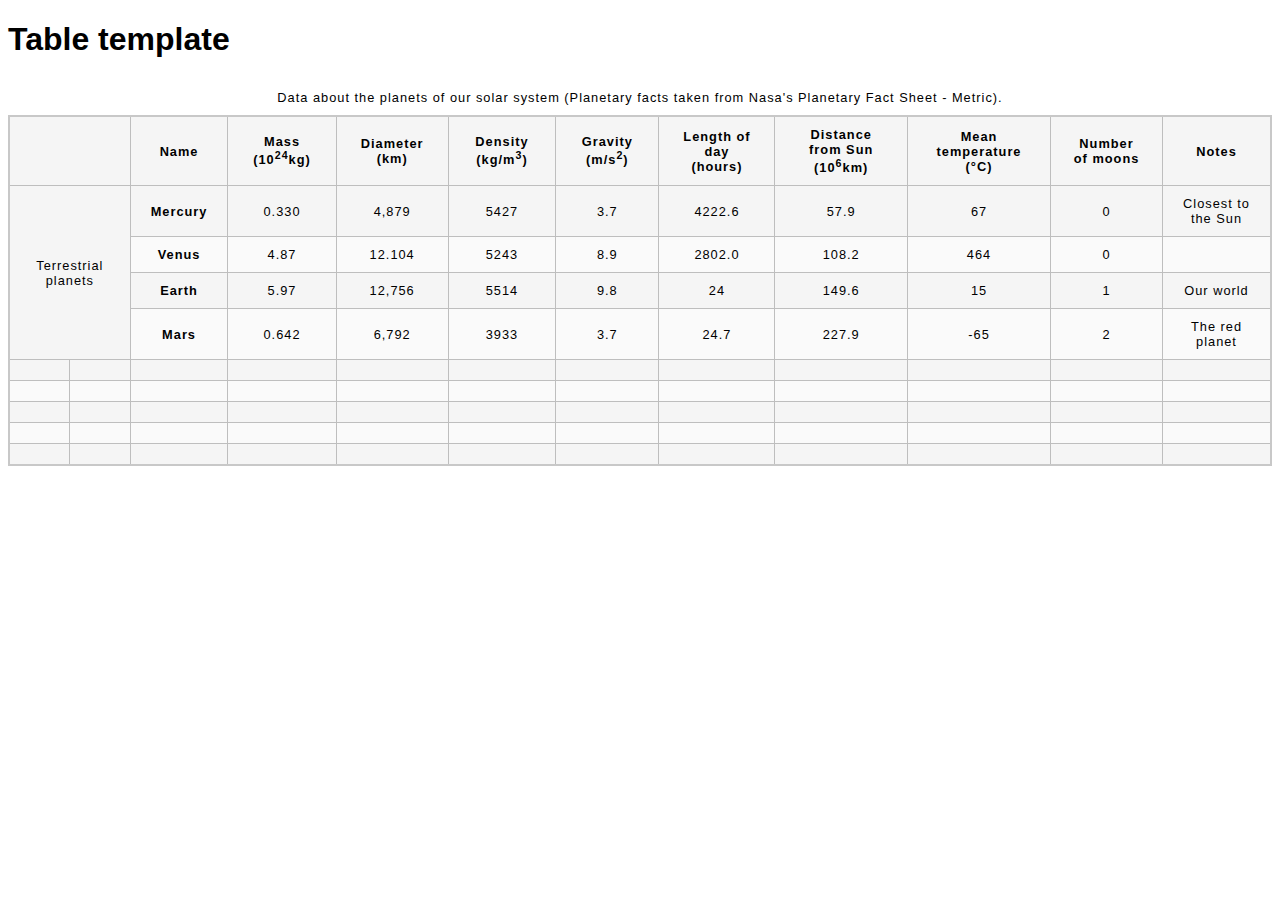
==== tables-assessment/blank-template.html @ 4da9e999 "Working through table assessment MDN" ====
<!DOCTYPE html>
<html lang="en">
  <head>
    <meta charset="utf-8">
    <meta name="viewport" content="width=device-width">
    <title>Table template</title>
    <link href="minimal-table.css" rel="stylesheet" type="text/css">
  </head>
  <body>
    <h1>Table template</h1>
    <table>
      <caption>Data about the planets of our solar system (Planetary facts taken from Nasa's Planetary Fact Sheet - Metric).</caption>
      <thead class="bold">
        <td colspan="2"></td>
        <td class="planet_names">Name</td>
        <td>Mass (10<sup>24</sup>kg)</td>
        <td>Diameter (km)</td>
        <td>Density (kg/m<sup>3</sup>)</td>
        <td>Gravity (m/s<sup>2</sup>)</td>
        <td>Length of day (hours)</td>
        <td>Distance from Sun (10<sup>6</sup>km)</td>
        <td>Mean temperature (°C)</td>
        <td>Number of moons</td>
        <td>Notes</td>
      </thead>
      <tbody>
        <tr>
          <td colspan="2" rowspan="4">Terrestrial planets</td>
          <td class="planet-names">Mercury</td>
          <td>0.330</td>
          <td>4,879</td>
          <td>5427</td>
          <td>3.7</td>
          <td>4222.6</td>
          <td>57.9</td>
          <td>67</td>
          <td>0</td>
          <td>Closest to the Sun</td>
        </tr>
        <tr>
          <td class="planet-names">Venus</td>
          <td>4.87</td>
          <td>12.104</td>
          <td>5243</td>
          <td>8.9</td>
          <td>2802.0</td>
          <td>108.2</td>
          <td>464</td>
          <td>0</td>
          <td></td>
        </tr>
        <tr>
          <td class="planet-names">Earth</td>
          <td>5.97</td>
          <td>12,756</td>
          <td>5514</td>
          <td>9.8</td>
          <td>24</td>
          <td>149.6</td>
          <td>15</td>
          <td>1</td>
          <td>Our world</td>
        </tr>
        <tr>
          <td class="planet-names">Mars</td>
          <td>0.642</td>
          <td>6,792</td>
          <td>3933</td>
          <td>3.7</td>
          <td>24.7</td>
          <td>227.9</td>
          <td>-65</td>
          <td>2</td>
          <td>The red planet</td>
        </tr>
        <tr>
          <td></td>
          <td></td>
          <td></td>
          <td></td>
          <td></td>
          <td></td>
          <td></td>
          <td></td>
          <td></td>
          <td></td>
          <td></td>
          <td></td>
        </tr>
        <tr>
          <td></td>
          <td></td>
          <td></td>
          <td></td>
          <td></td>
          <td></td>
          <td></td>
          <td></td>
          <td></td>
          <td></td>
          <td></td>
          <td></td>
        </tr>
        <tr>
          <td></td>
          <td></td>
          <td></td>
          <td></td>
          <td></td>
          <td></td>
          <td></td>
          <td></td>
          <td></td>
          <td></td>
          <td></td>
          <td></td>
        </tr>
        <tr>
          <td></td>
          <td></td>
          <td></td>
          <td></td>
          <td></td>
          <td></td>
          <td></td>
          <td></td>
          <td></td>
          <td></td>
          <td></td>
          <td></td>
        </tr>
        <tr>
          <td></td>
          <td></td>
          <td></td>
          <td></td>
          <td></td>
          <td></td>
          <td></td>
          <td></td>
          <td></td>
          <td></td>
          <td></td>
          <td></td>
        </tr>
      </tbody>
    </table>

  </body>
</html>
---- tables-assessment/minimal-table.css ----
html {
  font-family: sans-serif;
}

table {
  border-collapse: collapse;
  border: 2px solid rgb(200,200,200);
  letter-spacing: 1px;
  font-size: 0.8rem;
}

td, th {
  border: 1px solid rgb(190,190,190);
  padding: 10px 20px;
}

th {
  background-color: rgb(235,235,235);
}

td {
  text-align: center;
}

tr:nth-child(even) td {
  background-color: rgb(250,250,250);
}

tr:nth-child(odd) td {
  background-color: rgb(245,245,245);
}

caption {
  padding: 10px;
}

.bold {
  font-weight: bold;
}

.planet-names {
  font-weight: bold;
}
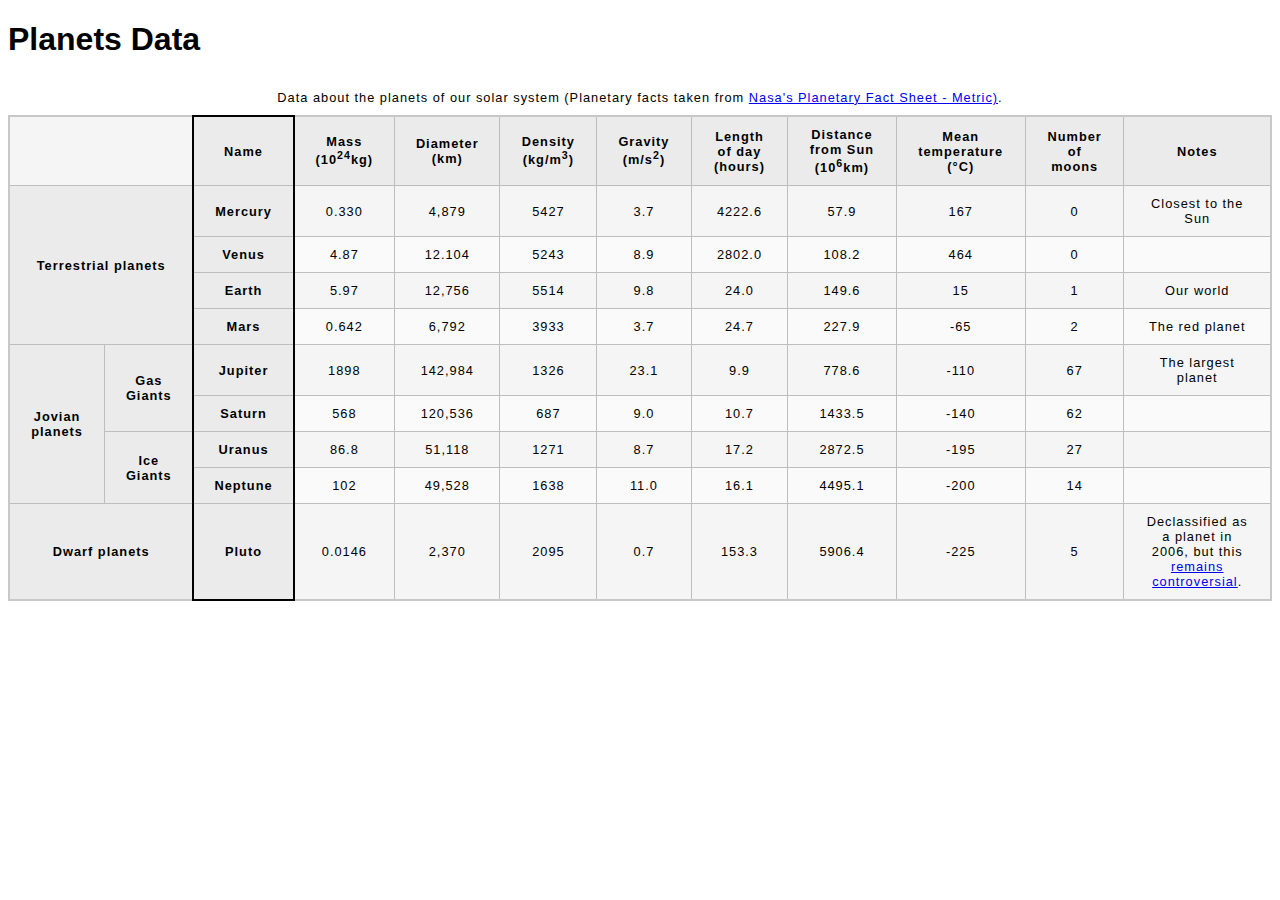
==== commit 98b4d91f: "Finished tables assessment" ====
--- a/tables-assessment/blank-template.html
+++ b/tables-assessment/blank-template.html
@@ -3,42 +3,47 @@
   <head>
     <meta charset="utf-8">
     <meta name="viewport" content="width=device-width">
-    <title>Table template</title>
+    <title>Planets Data</title>
     <link href="minimal-table.css" rel="stylesheet" type="text/css">
   </head>
   <body>
-    <h1>Table template</h1>
+    <h1>Planets Data</h1>
     <table>
-      <caption>Data about the planets of our solar system (Planetary facts taken from Nasa's Planetary Fact Sheet - Metric).</caption>
-      <thead class="bold">
+      <caption>Data about the planets of our solar system (Planetary facts taken from <a href="http://nssdc.gsfc.nasa.gov/planetary/factsheet/">Nasa's Planetary Fact Sheet - Metric)</a>.</caption>
+      <colgroup>
+        <col span="2">
+        <col style="border: 2px solid black">
+        <col span="9">
+      </colgroup>
+      <thead>
         <td colspan="2"></td>
-        <td class="planet_names">Name</td>
-        <td>Mass (10<sup>24</sup>kg)</td>
-        <td>Diameter (km)</td>
-        <td>Density (kg/m<sup>3</sup>)</td>
-        <td>Gravity (m/s<sup>2</sup>)</td>
-        <td>Length of day (hours)</td>
-        <td>Distance from Sun (10<sup>6</sup>km)</td>
-        <td>Mean temperature (°C)</td>
-        <td>Number of moons</td>
-        <td>Notes</td>
+        <th scope="col">Name</th>
+        <th scope="col">Mass (10<sup>24</sup>kg)</th>
+        <th scope="col">Diameter (km)</th>
+        <th scope="col">Density (kg/m<sup>3</sup>)</th>
+        <th scope="col">Gravity (m/s<sup>2</sup>)</th>
+        <th scope="col">Length of day (hours)</th>
+        <th scope="col">Distance from Sun (10<sup>6</sup>km)</th>
+        <th scope="col">Mean temperature (°C)</th>
+        <th scope="col">Number of moons</th>
+        <th scope="col">Notes</th>
       </thead>
       <tbody>
         <tr>
-          <td colspan="2" rowspan="4">Terrestrial planets</td>
-          <td class="planet-names">Mercury</td>
+          <th colspan="2" rowspan="4" scope="rowgroup">Terrestrial planets</th>
+          <th scope="row">Mercury</th>
           <td>0.330</td>
           <td>4,879</td>
           <td>5427</td>
           <td>3.7</td>
           <td>4222.6</td>
           <td>57.9</td>
-          <td>67</td>
+          <td>167</td>
           <td>0</td>
           <td>Closest to the Sun</td>
         </tr>
         <tr>
-          <td class="planet-names">Venus</td>
+          <th scope="row">Venus</th>
           <td>4.87</td>
           <td>12.104</td>
           <td>5243</td>
@@ -50,19 +55,19 @@
           <td></td>
         </tr>
         <tr>
-          <td class="planet-names">Earth</td>
+          <th scope="row">Earth</th>
           <td>5.97</td>
           <td>12,756</td>
           <td>5514</td>
           <td>9.8</td>
-          <td>24</td>
+          <td>24.0</td>
           <td>149.6</td>
           <td>15</td>
           <td>1</td>
           <td>Our world</td>
         </tr>
         <tr>
-          <td class="planet-names">Mars</td>
+          <th scope="row">Mars</th>
           <td>0.642</td>
           <td>6,792</td>
           <td>3933</td>
@@ -74,74 +79,68 @@
           <td>The red planet</td>
         </tr>
         <tr>
-          <td></td>
-          <td></td>
-          <td></td>
-          <td></td>
-          <td></td>
-          <td></td>
-          <td></td>
-          <td></td>
-          <td></td>
-          <td></td>
-          <td></td>
+          <th colspan="1" rowspan="4" scope="rowgroup">Jovian planets</th>
+          <th colspan="1" rowspan="2" scope="rowgroup">Gas Giants</th>
+          <th scope="row">Jupiter</th>
+          <td>1898</td>
+          <td>142,984</td>
+          <td>1326</td>
+          <td>23.1</td>
+          <td>9.9</td>
+          <td>778.6</td>
+          <td>-110</td>
+          <td>67</td>
+          <td>The largest planet</td>
+        </tr>
+        <tr>
+          <th scope="row">Saturn</th>
+          <td>568</td>
+          <td>120,536</td>
+          <td>687</td>
+          <td>9.0</td>
+          <td>10.7</td>
+          <td>1433.5</td>
+          <td>-140</td>
+          <td>62</td>
           <td></td>
         </tr>
         <tr>
-          <td></td>
-          <td></td>
-          <td></td>
-          <td></td>
-          <td></td>
-          <td></td>
-          <td></td>
-          <td></td>
-          <td></td>
-          <td></td>
-          <td></td>
+          <th colspan="1" rowspan="2" scope="rowgroup">Ice Giants</th>
+          <th scope="row">Uranus</th>
+          <td>86.8</td>
+          <td>51,118</td>
+          <td>1271</td>
+          <td>8.7</td>
+          <td>17.2</td>
+          <td>2872.5</td>
+          <td>-195</td>
+          <td>27</td>
           <td></td>
         </tr>
         <tr>
-          <td></td>
-          <td></td>
-          <td></td>
-          <td></td>
-          <td></td>
-          <td></td>
-          <td></td>
-          <td></td>
-          <td></td>
-          <td></td>
-          <td></td>
+          <th scope="row">Neptune</th>
+          <td>102</td>
+          <td>49,528</td>
+          <td>1638</td>
+          <td>11.0</td>
+          <td>16.1</td>
+          <td>4495.1</td>
+          <td>-200</td>
+          <td>14</td>
           <td></td>
         </tr>
         <tr>
-          <td></td>
-          <td></td>
-          <td></td>
-          <td></td>
-          <td></td>
-          <td></td>
-          <td></td>
-          <td></td>
-          <td></td>
-          <td></td>
-          <td></td>
-          <td></td>
-        </tr>
-        <tr>
-          <td></td>
-          <td></td>
-          <td></td>
-          <td></td>
-          <td></td>
-          <td></td>
-          <td></td>
-          <td></td>
-          <td></td>
-          <td></td>
-          <td></td>
-          <td></td>
+          <th colspan="2">Dwarf planets</th>
+          <th scope="row">Pluto</th>
+          <td>0.0146</td>
+          <td>2,370</td>
+          <td>2095</td>
+          <td>0.7</td>
+          <td>153.3</td>
+          <td>5906.4</td>
+          <td>-225</td>
+          <td>5</td>
+          <td>Declassified as a planet in 2006, but this <a href="http://www.usatoday.com/story/tech/2014/10/02/pluto-planet-solar-system/16578959/">remains controversial</a>.</td>
         </tr>
       </tbody>
     </table>
--- a/tables-assessment/minimal-table.css
+++ b/tables-assessment/minimal-table.css
@@ -32,12 +32,4 @@
 
 caption {
   padding: 10px;
-}
-
-.bold {
-  font-weight: bold;
-}
-
-.planet-names {
-  font-weight: bold;
 }